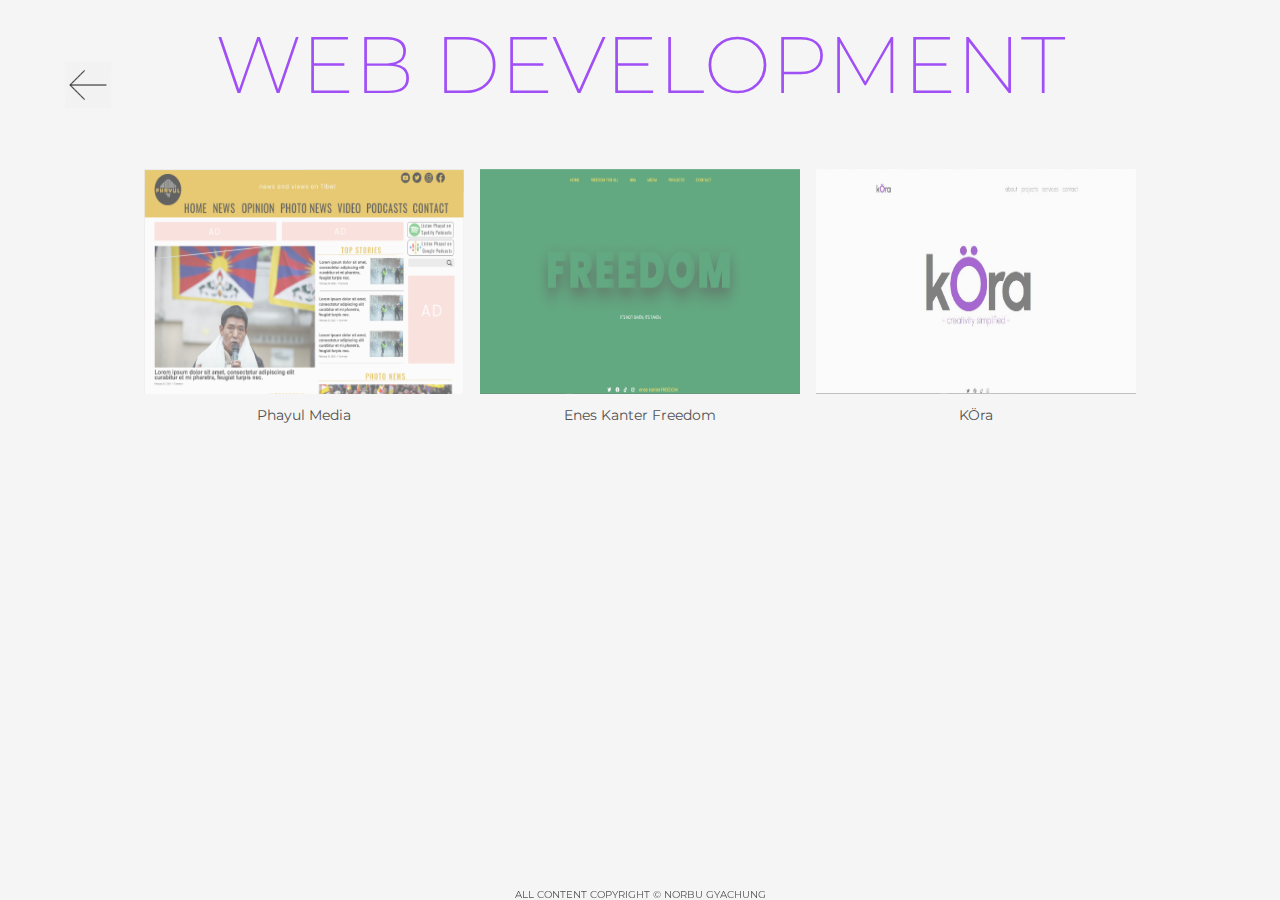
==== webdev.html @ 2f7e6757 "initial commit" ====
<!DOCTYPE html>
<html lang="en">

<head>
  <meta charset="UTF-8">
  <meta http-equiv="X-UA-Compatible" content="IE=edge">
  <meta name="viewport" content="width=device-width, initial-scale=1.0">
  <title>Norbu Gyachung</title>
  <!-- Primary Meta Tags -->
  <meta name="title" content="Norbu Gyachung | Developer, Designer, Photographer" />
  <meta name="description"
    content="Hey there, I am Norbu. A developer, designer and a photographer with a passion for building minimal, clean and interactive user interfaces." />
  <meta name="keywords"
    content="web developer, web designer, photographer, developer, designer, web, frontend developer, front end, paris, france, tibetan, UI UX designer, website developer, wordpress developer, wordpress designer " />
  <meta http-equiv="Content-Type" content="text/html; charset=utf-8" />
  <meta name="language" content="English" />
  <meta name="author" content="Norbu Gyachung" />
  <meta property="og:locale" content="en_US" />
  <!-- Links -->
  <link rel="icon" type="image/x-icon" href="/img/logo_green.png">
  <link href="https://fonts.googleapis.com/css2?family=Montserrat:wght@100;200;300&display=swap" rel="stylesheet">
  <link rel="stylesheet" href="style.css">
  <link rel="stylesheet" media="screen and (max-width:768px)" href="mobile.css">

</head>

<body>

  <!-- Webdev page -->
  <section>
    <div class="container">
      <a href="index.html"><img src="img/leftarrow.png" alt="left arrow" class="back"></a>
      <h2>Web development</h2>
      <div class="devContainer">
        <div class="dev">
          <div class="dev_items">
            <a href="https://www.figma.com/proto/VPM7552hgdmrXteCkhQONJ/Phayul?scaling=min-zoom&page-id=0%3A1&starting-point-node-id=1%3A2&node-id=1%3A2"
              target="_blank"><img src="./img/web/phayul.png" alt="home page for phayul"></a>
            <p>Phayul Media</p>
          </div>
          <div class="dev_items">
            <a href="enes/index.html" target="_blank"><img src="img/web/enes.png" alt="home page for enes freedom"></a>
            <p>Enes Kanter Freedom</p>
          </div>
          <div class="dev_items">
            <a href="kora/index.html" target="_blank"><img src="img/web/kora.jpg" alt="home page for kora"></a>
            <p>KÖra</p>
          </div>
        </div>
      </div>
    </div>
  </section>

  <!-- Footer -->
  <footer>
    <div class="footer">
      <p>ALL CONTENT COPYRIGHT &copy; NORBU GYACHUNG</p>
    </div>
  </footer>
  <script src="script.js"></script>
</body>

</html>
---- style.css ----
/* Utility */

* {
  margin: 0;
  padding: 0;
  box-sizing: border-box;
  text-decoration: none;
}
body,
html {
  overflow-x: hidden;
}
body {
  background-color: #000;
  font-family: 'Montserrat', sans-serif;
  font-size: 0.9rem;
  color: #525252;
}
h2 {
  text-align: center;
  text-transform: uppercase;
  font-weight: 200;
  font-size: 5rem;
  color: #a04ef6;
}
h3 {
  text-align: center;
  font-weight: 300;
  font-size: 2.5rem;
  color: #525252;
}

/* Back arrow */
.back {
  position: absolute;
  left: 5vw;
  top: 5vh;
  width: 3rem;
  cursor: pointer;
  z-index: 2;
}
.name {
  color: #f5f5f5;
  font-size: 1rem;
  font-weight: 300;
  position: absolute;
  left: 5vw;
  top:34vh;
  writing-mode: vertical-lr;
  transform: rotate(180deg);
}

/* Navbar */
.nav {
  min-height: 100vh;
  z-index: 2;
  padding: 33vh 0 0 8vw;
}
.nav .nav_items {
  display: flex;
  flex-direction: column;
  overflow: hidden;
  line-height: .8;
  text-transform: uppercase;
}
.nav .nav_items a {
  font-size: 5rem;
  cursor: pointer;
  color: #f5f5f5;
  font-weight: 100;
}
.nav .nav_items a:hover {
  color: #a04ef6;
}

/* Common for most pages*/
section {
  padding-top: 1rem;
  background-color: #f5f5f5;
  min-height: 100vh;
}
.container {
  position: relative;
  width: 100vw;
  z-index: 1;
}
.aboutContainer,
.toolContainer,
.photoContainer,
.designContainer,
.devContainer,
.contactContainer {
  width: 70%;
  margin: 0 auto;
  display: flex;
  justify-content: center;
  align-items: center;
  text-align: center;
  flex-wrap: wrap;
}
.tool,
.flag,
.photo,
.design,
.dev, 
.contact {
  display: flex;
  flex-direction: row;
  justify-content: center;
  align-items: center;
  padding-top: 3rem;
}

/* About Page */
.aboutText p {
  line-height: 1.6;
  text-align: justify;
  color: #525252;
  font-weight: 300;
}
blockquote {
  font-size: 1rem;
  font-weight: 500;
  color: #000;
}
.pic img {
  height: 15rem;
  border:#a04ef6 0.1rem solid;
  border-radius: 21rem;
  padding: 0.3rem;
}

/* Tools */
.tool {
  margin-top: 2rem;
  flex-wrap: wrap;
}
.toolContainer img {
  max-width: 5rem;
  align-items: center;
  margin: 2rem 2rem 0 0;
}
.toolContainer p {
  font-size: 1rem;
  text-align: center;
  margin: 0 2rem 0 0;
  font-weight: 400;
}
.toolContainer span {
  font-size: 1.3rem;
  margin: 1rem 1rem 0 0;
}


/* Photo page */
.photo {
  align-items: baseline;
  flex-wrap: wrap;
}
.photoContainer img {
  width: 15rem;
  height: auto;
  margin: 2rem;
}
.photoContainer a {
  height: 1rem;
}
.photoContainer a:hover {
  opacity: 0.5;
}

/* Design page */
.designContainer img {
  max-height: 25vh;
  width: auto;
  opacity: 0.6;
  cursor: zoom-in;
  margin: 0 0.5rem;
}
.designContainer img:hover {
  opacity: 100;
  max-height: 65vh;
  margin: 0em;
  transition: max-height 3s;
}

/* Webdev page */
.devContainer img {
  height: 25vh;
  width: 25vw;
  opacity: 0.6;
  cursor: pointer;
  margin: 0.5rem;
}
.devContainer img:hover {
  opacity: 100;
}

/* Contact Page */
.contactContainer {
  flex-direction: column;
  z-index: 2;
  padding-top: 20vh;
}
.contactContainer h2 {
  font-size: 5rem;
  font-weight: 100;
  margin-left: -20rem;
  margin-bottom: 5rem;
}
.contact_items img {
  max-width: 6vh;
  margin: 1rem;
  opacity: 1;
	transition: .3s ease-in-out;
}
.contact_items img:hover {
  opacity: .5;
}

/* Footer */
.footer {
  color: #525252;
  font-size: 0.6rem;
  position: fixed;
  bottom: 0;
  width: 100%;
  text-align: center;
}
---- mobile.css ----
h2 {
  font-size: 2rem;
}
h3 {
  font-size: 2rem;
  padding-left: 1rem;
}
/* Back arrow */
.back {
  width: 1rem;
}
/* Navbar */
.nav .nav_items a {
  font-size: 4rem;
}

/* Common for most pages*/
section {
  min-height: 120vh;
}
.mainContainer,
.aboutContainer,
.toolContainer,
.photoContainer {
  height: 120vh;
  width: 100%;
  margin-top: -4rem;
}

/* Main Home Page */
.info {
  line-height: 1;
  letter-spacing: -0.1rem;
}

/* About Page */
.about {
  margin-top: 2rem;
}
.aboutText {
  margin: 0 0.5rem;
  line-height: 1.2;
  font-size: 0.8rem;
}
blockquote {
  font-size: 0.8rem;
}
.pic img {
  height: 10rem;}

/* Tools */
.tool {
  margin-top: 2rem;
}
.toolContainer img {
  max-width: 3rem;
  margin: 0rem 3rem;
}
.toolContainer p {
  font-size: 0.8rem;
  margin: 0 0 1rem 0;
  font-weight: 400;
}
.toolContainer span {
  font-size: 1rem;
  margin: -7rem 0 0 0;
}
.flag {
  margin-top: -10rem;
  flex-wrap: wrap;
}

/* Photo page */
.photo {
  display: block;
  margin-top: -4rem;
}
.photoContainer img {
  margin-bottom: 1rem;
}

/* Design page */
.designContainer {
  margin: 1.5rem auto;
}
.design {
  margin: 0rem auto;
  display: flex;
  flex-direction: column;
}
.designContainer img {
  max-height: 15vh;
}

/* Webdev page */
.dev {
  margin: 3rem auto;
  display: flex;
  flex-direction: column;
}
.devContainer {
  margin-top: -3rem;
  margin-bottom: 5rem;
}
.devContainer img {
  height: 15vh;
  width: 55vw;
}

/* Contact Page */
.contactContainer h2 {
  font-size: 4rem;
  margin-left: -3rem;
  margin-bottom: 1rem;
}
.contact_items img {
  max-width: 5vh;
  margin: 0.3rem;
}
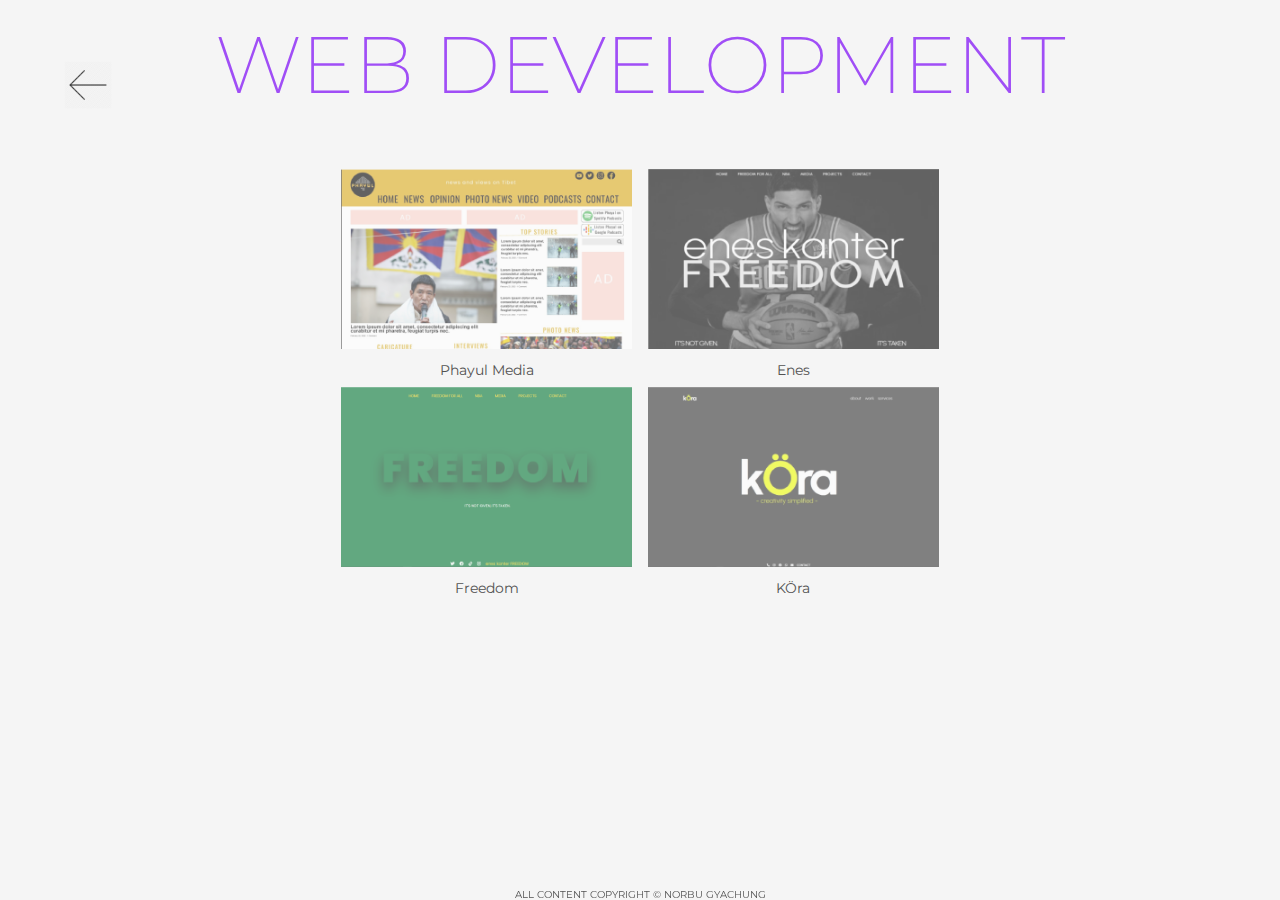
==== commit 84e15d8c: "updated some contents" ====
--- a/webdev.html
+++ b/webdev.html
@@ -40,10 +40,14 @@
           </div>
           <div class="dev_items">
             <a href="enes/index.html" target="_blank"><img src="img/web/enes.png" alt="home page for enes freedom"></a>
-            <p>Enes Kanter Freedom</p>
+            <p>Enes</p>
           </div>
           <div class="dev_items">
-            <a href="kora/index.html" target="_blank"><img src="img/web/kora.jpg" alt="home page for kora"></a>
+            <a href="kora/index.html" target="_blank"><img src="img/web/freedom.png" alt="home page for freedom"></a>
+            <p>Freedom</p>
+          </div>
+          <div class="dev_items">
+            <a href="kora/index.html" target="_blank"><img src="img/web/kora.png" alt="home page for kora"></a>
             <p>KÖra</p>
           </div>
         </div>
--- a/style.css
+++ b/style.css
@@ -121,7 +121,7 @@
 blockquote {
   font-size: 1rem;
   font-weight: 500;
-  color: #000;
+  color: #a04ef6;
 }
 .pic img {
   height: 15rem;
@@ -185,9 +185,11 @@
 }
 
 /* Webdev page */
+.dev {
+  flex-wrap: wrap;
+}
 .devContainer img {
-  height: 25vh;
-  width: 25vw;
+  height: 20vh;
   opacity: 0.6;
   cursor: pointer;
   margin: 0.5rem;
